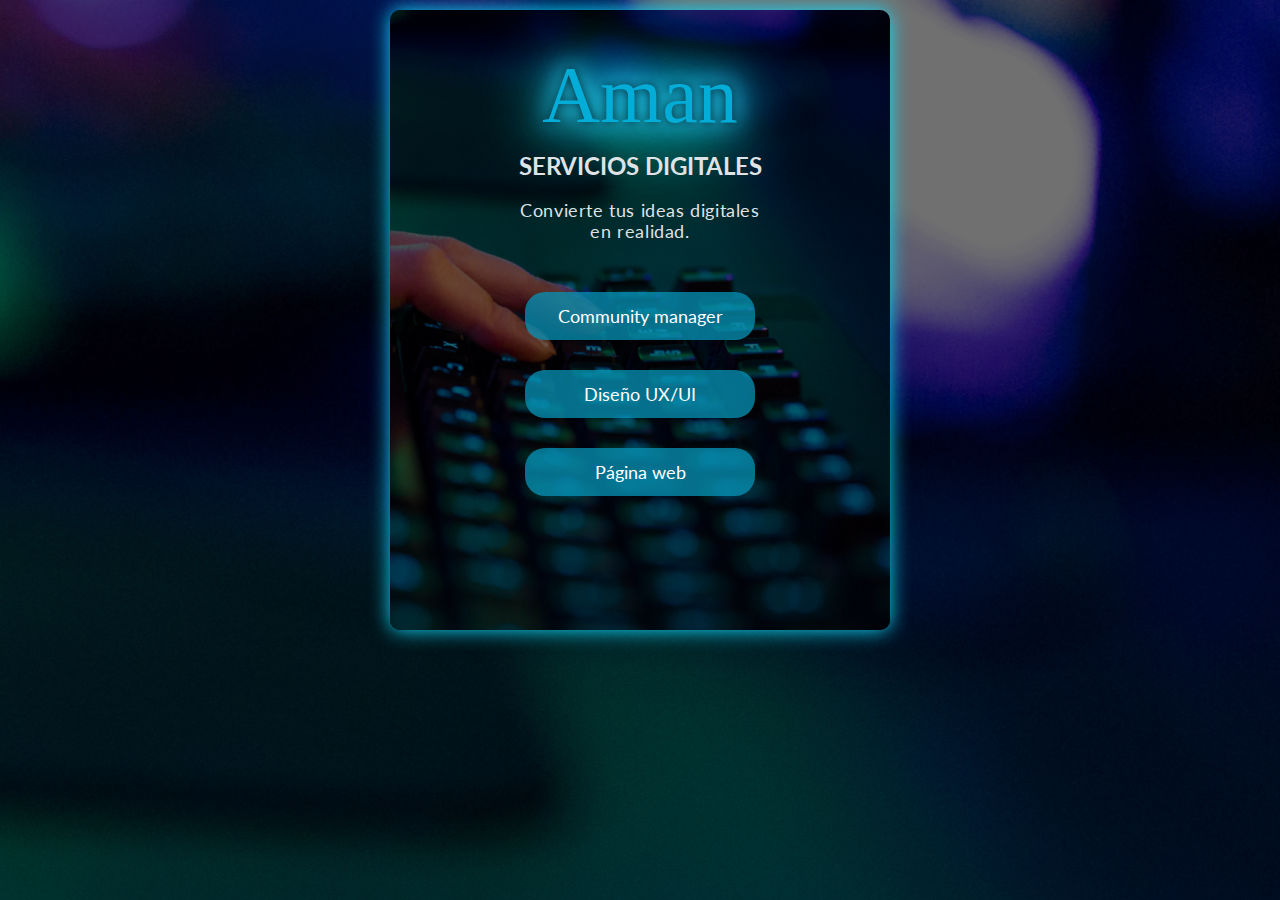
==== index.html @ 7cb7523f "primer commit" ====
<!DOCTYPE html>
<html lang="en">
<head>
    <meta charset="UTF-8">
    <meta name="viewport" content="width=device-width, initial-scale=1.0">
    <title>Aman</title>
    <link rel="stylesheet" href="estilos.css">
    <link href="https://db.onlinewebfonts.com/c/20e9fce1ca54ce1d7b7a7329de9bdaef?family=Gistesy" rel="stylesheet">
    <link href='https://fonts.googleapis.com/css?family=Lato:400,700' rel='stylesheet' type='text/css'>
   <link rel="stylesheet" href="https://cdnjs.cloudflare.com/ajax/libs/font-awesome/5.15.4/css/all.min.css">
</head>
<body>

    <div class="principal">
    <p>Aman</p>
    <h1>SERVICIOS DIGITALES</h1>
    <h2>Convierte tus ideas digitales <br>
        en realidad.</h2>

        <button><a href="community.html">Community manager</a></button>
        <button><a href="diseños.html">Diseño UX/UI</a></button>
        <button><a href="web.html">Página web</a></button>

    </div>

    



    




   
</body>
</html>
---- estilos.css ----
@import url(https://db.onlinewebfonts.com/c/20e9fce1ca54ce1d7b7a7329de9bdaef?family=Gistesy);
@font-face {
    font-family: "Lato";
    src: url('698242188-Lato-Bla.eot');
    src: url('698242188-Lato-Bla.eot?#iefix') format('embedded-opentype'),
    url('698242188-Lato-Bla.svg#Lato Black') format('svg'),
    url('698242188-Lato-Bla.woff') format('woff'),
    url('698242188-Lato-Bla.ttf') format('truetype');
    font-weight: normal;
    font-style: normal;
}
*{
    margin: 0;
    padding: 0;
    font-family: 'Lato';
}
body{
    display: flex;
    justify-content: center;
    background-image: url('imagenes/2.png');

    background-size: cover;

}
.principal{
    display: flex;
    flex-direction: column;
    align-items: center;
    background-image: url('imagenes/2.png');
    background-position:center;
    background-size: cover;
    background-repeat: no-repeat;
    margin-top: 10px;
    margin-bottom: 10PX;
    width: 500px;
    height: 620px;
    box-shadow: 0 0 20px rgb(16, 223, 255);
    border-radius: 10px;
}
.principal .inicio{
    background-color: transparent;
    position: absolute;
    width: 80px;
    margin-left: -410px;
  margin-top: 0px;
}
.principal .inicio a{
    color: #04add8;
    font-size: 1rem;
  
}
.principal .inicio a i{
 padding-right:4px ;
 font-size: 1.1rem;
  
}
.principal .inicio a:hover{
    color: #37d7ff;
    font-size: 16.4px;
}

.principal p{
    font-family:gistesy ;
    font-size: 5rem;
    margin-top: 40px;
    margin-bottom: 10px;
    color: #04add8;
    text-shadow: 0 0 10px rgb(4, 29, 38) , 0 0 20px rgb(9, 196, 234) , 0 0 30px rgb(101, 206, 255) , 0 0 40px #00d5ff , 0 0 70px #00ffff , 0 0 80px #00ffff , 0 0 100px #00ffff ;
    animation:luz 4s ease ;
}
@keyframes luz {
    0% { opacity: 1; } /* Inicio de la animación */
    50% {  opacity: 0.1; } /* 50% de la animación */
    100% { opacity: 1; } /* Fin de la animación */
}

.principal h1{
    color: rgb(223, 227, 230);
    font-size: 1.5rem;
    margin-bottom: 20px;
}
.principal h2{
    text-align: center;
    margin-bottom: 20px;
    color: rgb(223, 227, 230);
    font-weight: normal;
    font-size: 1.1rem;
    letter-spacing: 0.6px;
}
.principal button{
    width: 230px;
    height: 48px;
    background-color: #0691b4c3;
    border: none;
    border-radius: 20px;
   
    margin-top: 30px;
    font-size: 1.1rem;
    cursor: pointer;
}
.principal button a{
    text-decoration: none;
    color: rgb(255, 255, 255);
}
.principal button a:hover{
    text-decoration:underline;
   
}



/* Community manager */

.plan{
    display: flex;
    flex-direction: column;
    align-items: center;
    background-color: #0691b4c3 ;
    color: rgb(255, 255, 255);
    width: 250px;
    height: 360px;
    border-radius: 6px;
    margin-top: 20px;
}
 .planes{
    text-align: center;
    height: 30px;
    padding-top: 6px;
    margin-top: -20px;
    border: none;
    border-radius: 30px;
    background-color: rgba(0, 0, 0, 0.928);
    color: aliceblue;
    width: 60%;
    letter-spacing: 0.5px;
    z-index: 1;
    
}
.diseños{
    text-align: center;
    height: 30px;
    padding-top: 6px;
    margin-top: -10px;
    margin-bottom: 10px;
    margin-left: 25px;
    border: none;
    border-radius: 30px;
    background-color: rgba(0, 0, 0, 0.824);
    color: aliceblue;
    width: 80%;
    letter-spacing: 0.5px;
    font-weight: lighter;
    z-index: 1;
}
.plan h4{
    width: 90%;
    margin-top: 15px;
    text-align: center;
    border-bottom: 2px solid rgba(240, 248, 255, 0.842);
    height: 40px;
    font-weight: normal;
    letter-spacing: 0.5px;
}


/*DISEÑO WEB*/
.diseño{
    width: 260px;
    height: 390px;

}
.diseño img{
    width: 100%;
    height: 100%;
    border-radius: 6px;
}


/* CARRUSEL */
.carousel {
    position: relative;
    max-width: 600px;
    margin: 0 auto;
  }
  
  .carousel-inner {
    display: flex;
  }
  
  .carousel-item {
    display: none;
    transition: transform 0.5s ease;
  }
  
  .carousel-item.active {
    display: block;
    transform: translateX(0);
  }
  
  .carousel-item.next {
    transform: translateX(100%);
  }
  
  .carousel-item.prev {
    transform: translateX(-100%);
  }
  
  

  
 .carousel button {
    position: absolute;
    top: 45%;
    transform: translateY(-50%);
    background-color:transparent;
    color:  #06a6cec3;
    border: none;
    text-shadow: 0 0 5px rgb(4, 29, 38) , 0 0 5px rgba(9, 141, 167, 0.801) , 0 0 10px rgba(10, 95, 134, 0.522) , 0 0 10px #0488a3 , 0 0 20px #0688a9a0 , 0 0 90px #05809fb7 , 0 0 10px #04b9b9 ;
    cursor: pointer;

  }
  
  .carousel .prev {
    width: 60px;
   margin-left: -80px;
  }
  
  .carousel .next {
    width: 60px;
    margin-left: 260px;
  }
  .carousel button i{
    font-size: 2rem;
    
  }
  
  .plan {
    /* Estilos para el elemento plan */
    transition: opacity 0.8s ease; /* Transición para suavizar el cambio de opacidad */
}

.moveRightAnimation {
    animation: moveRight 0.5s ease;
}


@keyframes moveRight {
    0% { transform: translateX(0); opacity: 1; } /* Inicio de la animación */
    50% { transform: translateX(15px); opacity: 0.1; } /* 50% de la animación */
    100% { transform: translateX(0); opacity: 1; } /* Fin de la animación */
}
.moveRightAnimation2{
    animation: moveRight 0.5s ease;
}

/*RESPONSIVE*/

@media (max-width:550px){
    .principal{
        margin: 0;
        border-radius: 0px;
        width: 100%;
        height: 640px;
    }
    .principal p{
        margin-top: 20px;
       
        }
        .principal h1{
            font-size: 1.4rem;
         
        }
        .principal h2{
            font-size: 1rem;
        
        }
        .carousel .prev {
           margin-left: -70px;
          }
          
          .carousel .next {
            margin-left: 250px;
          }
          .carousel button i{
            font-size: 1.9rem;
          }

          .principal .inicio{
            margin-left: -310px;
       
        }
        .principal .inicio a{
            color: #04add8;
            font-size: 1rem;
          
        }
        .principal .inicio a i{
         padding-right:3px ;
         font-size: 1rem;
          
        }
        .diseño{
     
            height: 410px;
        
        }
}
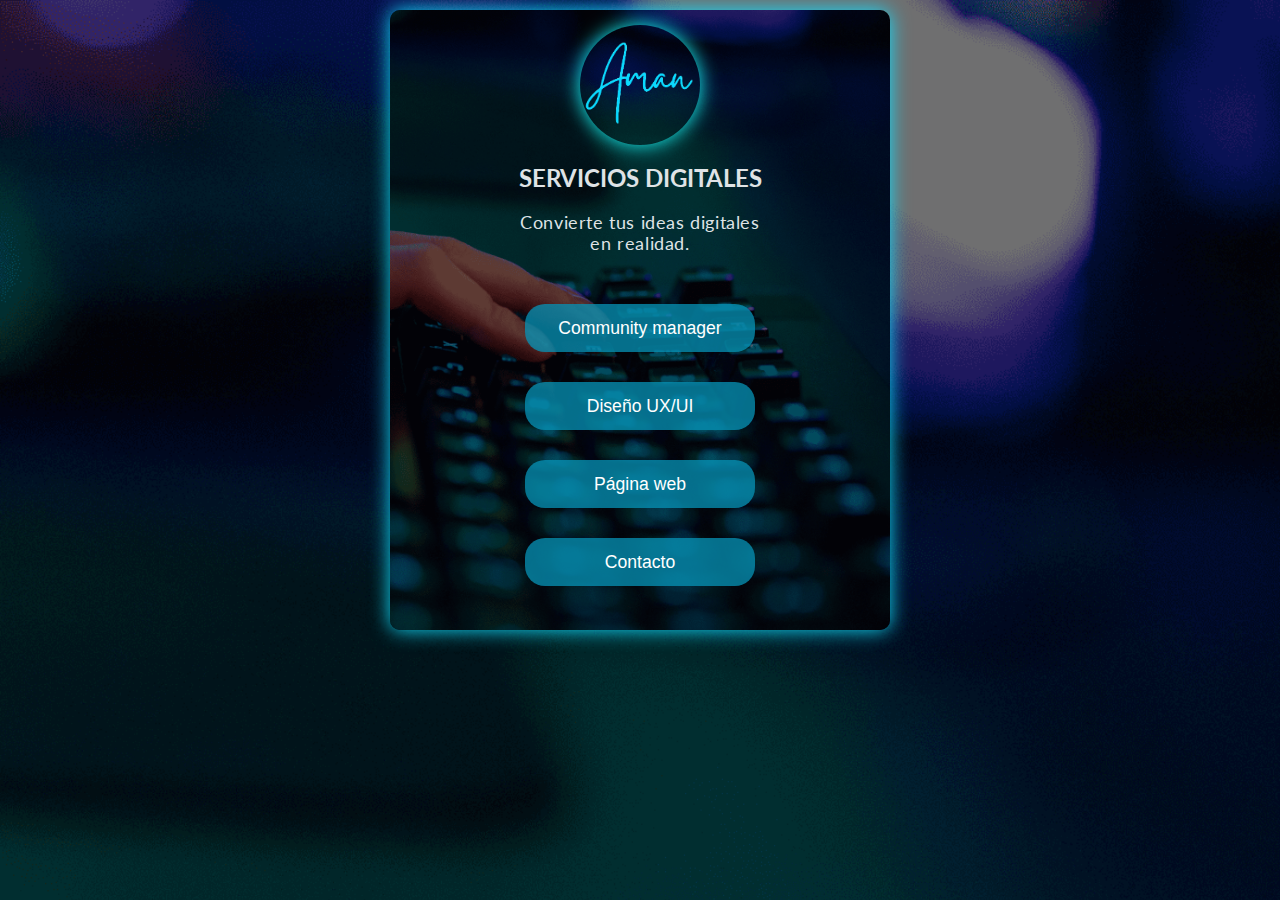
==== commit b4d79a91: "responsive 2" ====
--- a/index.html
+++ b/index.html
@@ -1,37 +1,235 @@
 <!DOCTYPE html>
-<html lang="en">
+<meta name="language" content="es">
 <head>
     <meta charset="UTF-8">
     <meta name="viewport" content="width=device-width, initial-scale=1.0">
-    <title>Aman</title>
-    <link rel="stylesheet" href="estilos.css">
-    <link href="https://db.onlinewebfonts.com/c/20e9fce1ca54ce1d7b7a7329de9bdaef?family=Gistesy" rel="stylesheet">
+    <meta name="keywords" content="creación de páginas web, community manager, diseño UX-UI, diseño web, posicionamiento SEO">
+    <title>Diseños Aman </title>
+    <meta name="author" content="Nestor Meira - Diseños Aman">
+    <meta name="description" content="Diseños Aman ofrece servicios de creación de páginas web, Community Manager y diseño UX-UI. ¡Contáctanos para obtener soluciones creativas y efectivas para tu presencia en línea!">
     <link href='https://fonts.googleapis.com/css?family=Lato:400,700' rel='stylesheet' type='text/css'>
-   <link rel="stylesheet" href="https://cdnjs.cloudflare.com/ajax/libs/font-awesome/5.15.4/css/all.min.css">
+    <link rel="stylesheet" href="https://cdnjs.cloudflare.com/ajax/libs/font-awesome/5.15.4/css/all.min.css">
+   <link rel="icon" href="favicon.ico" type="image/x-icon" sizes="16x16 32x32">
+<!-- Google tag (gtag.js) -->
+<script async src="https://www.googletagmanager.com/gtag/js?id=G-F7QEMDG379"></script>
+<script>
+  window.dataLayer = window.dataLayer || [];
+  function gtag(){dataLayer.push(arguments);}
+  gtag('js', new Date());
+
+  gtag('config', 'G-F7QEMDG379');
+</script>
+   <style>
+
+@font-face {
+    font-family: "Lato";
+    src: url('698242188-Lato-Bla.eot');
+
+}
+*{
+    margin: 0;
+    padding: 0;
+}
+body{
+    display: flex;
+    justify-content: center;
+    background-image: url('imagenes/2.png');
+    background-size: cover;
+
+}
+.principal{
+    display: flex;
+    flex-direction: column;
+    align-items: center;
+    background-image: url('imagenes/2.png');
+    background-position:center;
+    background-size: cover;
+    background-repeat: no-repeat;
+    margin-top: 10px;
+    margin-bottom: 10PX;
+    width: 500px;
+    height: 620px;
+    box-shadow: 0 0 20px rgb(16, 223, 255);
+    border-radius: 10px;
+    font-family: 'Lato';
+}
+.principal .inicio{
+    background-color: transparent;
+    position: absolute;
+    width: 70px;
+    margin-left: -410px;
+  margin-top: 0px;
+}
+.principal .inicio a{
+    color: #04add8;
+    font-size: 1rem;
+    width: 70px;
+   
+  
+}
+.principal .inicio a i{
+ padding-right:4px ;
+ font-size: 1.1rem;
+  
+}
+.principal .inicio a:hover{
+    color: #37d7ff;
+    font-size: 16.4px;
+}
+.logo{
+    width: 120px;
+    height: 120px;
+    box-shadow: 0 0 20px rgb(16, 223, 255);
+    border-radius: 200px;
+    margin: 15px 0;
+    filter: brightness(1.5);
+    animation: spin 5s linear, luz 10s; /* animación de rotación */
+    
+    transform-style: preserve-3d; /* Mantiene la imagen en 3D */
+}
+@keyframes spin {
+    0% {
+      transform: rotateY(0deg); /* Rotación inicial */
+    }
+    100% {
+      transform: rotateY(360deg); /* Rotación completa */
+    }
+    
+  }
+  
+
+@keyframes luz {
+    0% { opacity: 1; } /* Inicio de la animación */
+    50% {  opacity: 0.1; } /* 50% de la animación */
+    100% { opacity: 1; } /* Fin de la animación */
+}
+
+.principal h1{
+    color: rgb(223, 227, 230);
+    font-size: 1.5rem;
+    margin-bottom: 20px;
+}
+.principal h2{
+    text-align: center;
+    margin-bottom: 20px;
+    color: rgb(223, 227, 230);
+    font-weight: normal;
+    font-size: 1.1rem;
+    letter-spacing: 0.6px;
+}
+.principal button{
+    width: 230px;
+    height: 48px;
+    background-color: #0691b4c3;
+    border: none;
+    border-radius: 20px;
+    margin-top: 30px;
+    font-size: 1.1rem;
+    cursor: pointer;
+}
+.principal button a{
+    text-decoration: none;
+    color: rgb(255, 255, 255);
+}
+.principal .link:active{
+    width: 226px;
+    height: 45px;
+    font-size: 1rem;
+    box-shadow: 0 0 10px rgba(16, 223, 255, 0.9);
+}
+/*RESPONSIVE*/
+
+@media (max-width:550px){
+    .principal{
+        margin: 0;
+        border-radius: 0px;
+        width: 100%;
+        height: 750px;
+    }
+    .principal p{
+        margin-top: 20px;
+        }
+        .principal h1{
+            font-size: 1.4rem;
+         
+        }
+        .principal h2{
+            font-size: 1rem;
+        
+        }
+        .carousel .prev {
+           margin-left: -60px;
+          }
+          
+          .carousel .next {
+            margin-left: 245px;
+          }
+          .carousel button i{
+            font-size: 1.9rem;
+          }
+
+          .principal .inicio{
+            margin-left: -290px;
+       
+        }
+        .principal .inicio a{
+            color: #04add8;
+            font-size: 1rem;
+          
+        }
+        .principal .inicio a i{
+         padding-right:3px ;
+         font-size: 1rem;
+          
+        }
+        .diseño{
+            height: 410px;
+        }
+
+        .contacto a{
+           width: 75%;
+           height: 162px;
+        }
+        .contacto i{
+            width: 40px;
+            height: 40px;
+            font-size: 2.3rem;
+            margin: 10px 0;
+            color: rgb(6, 178, 205);
+        
+        }
+        
+        .contacto a h3{
+        margin-bottom: 10px;
+        text-shadow: 1px 1px 2px rgba(3, 44, 52, 0.967);
+        }
+        .contacto a span{
+            margin: 6px 0;
+            letter-spacing: 0.5px;
+            text-shadow: 1px 1px 2px rgba(3, 44, 52, 0.927);
+            font-size: 1.1rem;
+        }
+        
+}
+
+   </style>
 </head>
 <body>
 
     <div class="principal">
-    <p>Aman</p>
+  <header>      
+  <img class="logo" src="imagenes/logo-aman.png" alt="foto">
+</header>
     <h1>SERVICIOS DIGITALES</h1>
     <h2>Convierte tus ideas digitales <br>
         en realidad.</h2>
 
-        <button><a href="community.html">Community manager</a></button>
-        <button><a href="diseños.html">Diseño UX/UI</a></button>
-        <button><a href="web.html">Página web</a></button>
-
+        <button class="link"><a href="community.html">Community manager</a></button>
+        <button class="link"><a href="diseños.html">Diseño UX/UI</a></button>
+        <button class="link"><a href="web.html">Página web</a></button>
+        <button class="link"><a href="contacto.html">Contacto</a></button>
     </div>
-
-    
-
-
-
-    
-
-
-
 
    
 </body>
-</html>+</html>
